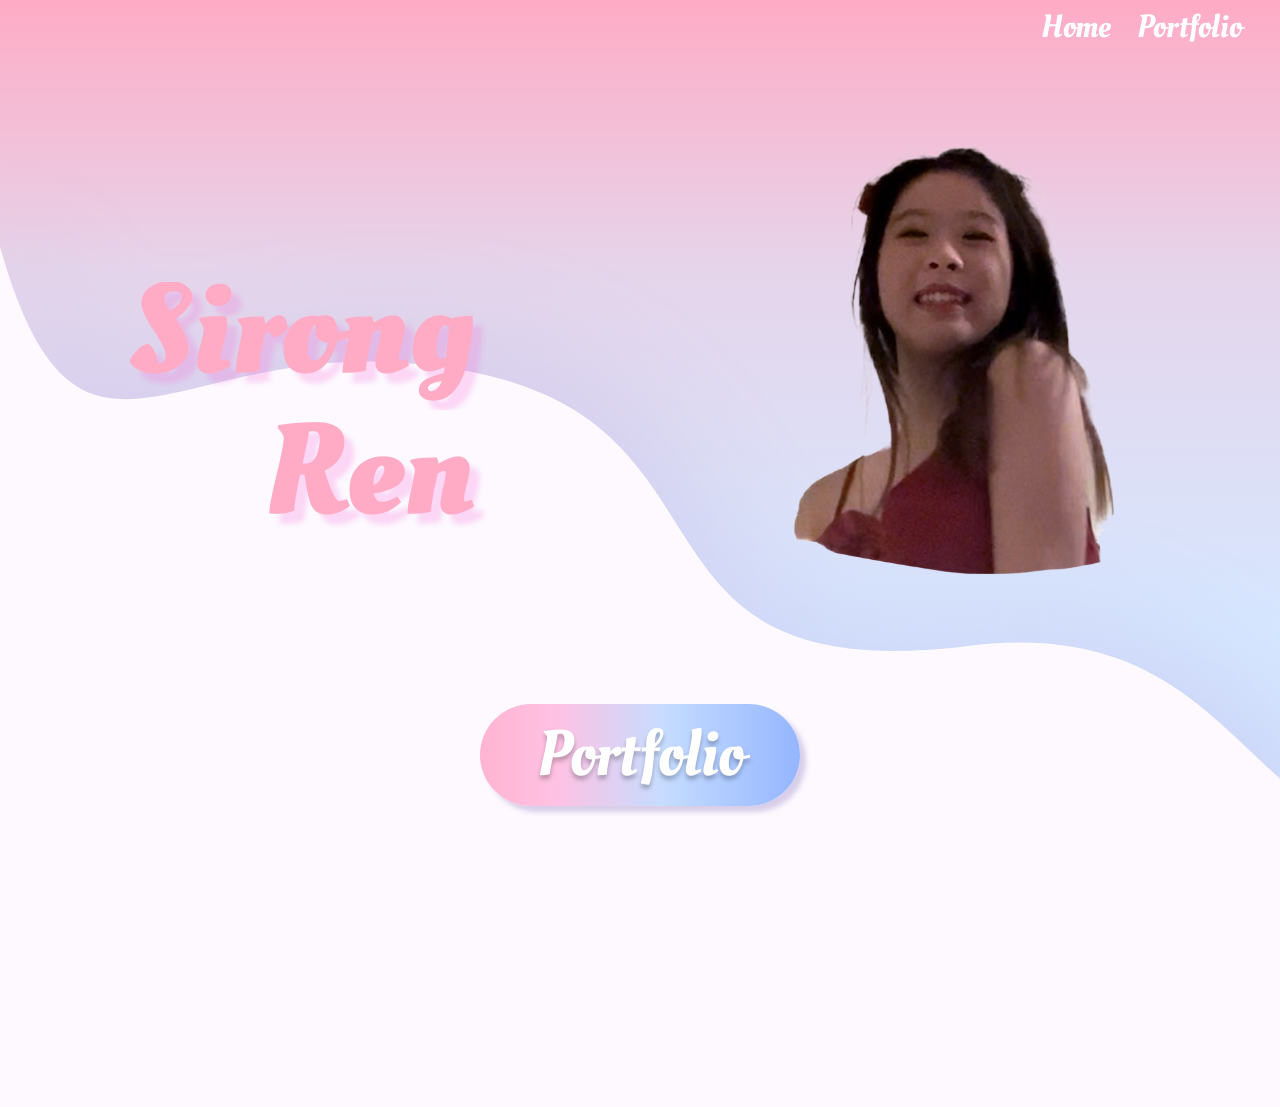
==== index.html @ 1ae55fbf "Update index.html" ====
<!DOCTYPE html>

<html>
    <head>
        <link href="./Portfolio_2.0/CSS/index.css" type="text/css" rel="stylesheet"/>
        <link href="https://fonts.googleapis.com/css2?family=Oleo+Script:wght@400;700&display=swap" rel="stylesheet">
    </head>
<body>
    <nav>
        <ul class="nav_bar">
            <li><a id="nav_li" href="./index.html">Home</a></li>
            <!-- <li><a id="nav_li" href="">About</a></li> -->
            <li><a id="nav_li" href="./Portfolio_2.0/Html/Portfolio.html">Portfolio</a></li>
        </ul>
    </nav>
    <main>
        <div id="main">
            <svg viewBox="0 0 1600 800" preserveAspectRatio="xMidYMid meet" style="width: 100vw; height: 120%;">
                <path d="M 0 0 C 100 350 225 100 550 150 C 950 200 750 550 1200 500 C 1550 450 1550 750 1800 750 L 1600 1300 L 0 1200 L 0 0" fill="#FDF9FF"/>
            </svg>  
            <div id="name">
                <h1>Sirong</h1>
                <h1 >Ren</h1>
            </div> 
            <div id="pic">
                <img src="./Portfolio_2.0/Images/pic.png" alt="">
            </div>
            <div id="about_me_container">
                <p class="about_me_des">I’m Sirong Ren, concentration in Finance with a combined major in Design. I am interested in working on more designed related projects that brings a pop.</p>
            </div>
            <button>
                <p><a class="port_btn" href="./Portfolio_2.0/Html/Portfolio.html">Portfolio</a></p>
            </button> 
        </div>      
    </main>
</body>
</html>
---- Portfolio_2.0/CSS/index.css ----
* {
    box-sizing: border-box;
    margin: 0;
    padding: 0;
    scroll-behavior: smooth;
    font-style: none;
    text-decoration: none;
    overflow-x: hidden;
}

::-webkit-scrollbar {
    width: 1vw;
    background: linear-gradient(0deg, #CEE0FF 0%, #D6E7FF 30%, #E5D5EB 70%, #FFABC5 100%);
}

::-webkit-scrollbar-thumb {
    background: #fff;
    border-radius: 30vw;
    height: 10vh;
}

body {
    width: 100vw;
    height: 100vh;
    background: linear-gradient(0deg, #CEE0FF 0%, #D6E7FF 30%, #E5D5EB 70%, #FFABC5 100%);
    overflow: overlay;
}

main {
    width: fit-content;
    display: flex;
    justify-content: center;
}

#main {
    width: 100vw;
    display: flex;
    justify-content: center;
}
nav {
    z-index: 999;
}

.nav_bar {
    width: 100vw;
    display: flex;
    align-items: end;
    justify-content: end;
    position: relative;
    right: 2vw;
}

li {
    overflow: hidden;
    list-style: none;
    text-decoration: none;
    font-size: 2.5vw;
    padding: .5vh 1vw;
    font-family: "Oleo Script", system-ui;
}

#nav_li {
    color: white;
    transition: color 0.1s ease-in;
}

#pic img{
    opacity: 1;
    width: 30vw;
    overflow: hidden;
    position: absolute;
    top: 10vw;
    right: 10vw;
    z-index: 0;
    transition: opacity 1s ease-in-out;
}

svg {
    position: absolute;
    left: 0vw;
    margin-top: -2vw;
    filter: drop-shadow(20px -25px 50px rgba(187, 169, 224, 0.25));
}

#name {
    position: absolute;
    left: 10vw;
    top: 22vw;
    color: #FFABC5;
    transition: color 1s ease-in;
}

#name h1 {
    display: flex;
    justify-content: flex-end;
    font-size: 10vw;
    font-family: "Oleo Script", system-ui;
    position: relative;
    padding-right: 1vw;
    margin-top: -1vw;
    top: -1vw;
    line-height: 1.2;
    overflow: hidden;
    text-align: flex-start;
    text-shadow: 10px 10px 5px rgba(249, 112, 217, 0.25);
}

#about_me_container {
    display: flex;
    justify-content: end;
    background-color: rgba(119, 144, 218, 0.30);
    opacity: 0%;
    width: 100vw;
    height: 0vw;
    overflow: hidden;
    position: absolute;
    z-index: 0;
    transition: opacity 1s ease-out;
    transform: translateY(45vw);
    transition: opacity 1s ease-in, transform 1s ease-in, height 1s ease-in;
}

.about_me_des {
    opacity: 1;
    color: white;
    width: 40vw;
    font-size: 3vw;
    font-family: "Oleo Script", system-ui;
    position: relative;
    top: 13vw;
    right: 2vw;
}

button {
    position: absolute;
    top: 55vw;
    width: 25vw;
    height: 8vw;
    font-size: 5vw;
    border: none;
    border-radius: 20vw;
    background: linear-gradient(90deg, #FFB4D1 0%, #FFC1E3 23.83%, #C6DDFF 56.83%, #95B6FF 100%);
    box-shadow: 6px 6px 5px 0px rgba(108, 78, 169, 0.25);
    transition: transform 0.25s ease-in;
}

.port_btn {
    color: #FFF;
    text-align: center;
    text-shadow: 0px 4px 4px rgba(0, 0, 0, 0.25);
    font-family: "Oleo Script", system-ui;
    font-style: normal;
    font-weight: 400;
    /* -webkit-text-stroke: 2px #fe58f0; */
    line-height: normal;
}

svg, #name, button {
    z-index: 1;
}

/* animation */

#name:hover ~ #about_me_container {
    height: 50vw;
    transform: translateY(-4vw);
    opacity: 1;
}

#name:hover {
    color: #f4618f;
}

#name:hover ~ #pic img{
    opacity: .5;
}

button:hover {
    transform: scale(1.025);
}

#nav_li:hover {
    color: #ce6486;
}

/* media/responsiveness */

@media screen and (min-width: 1440px) and (max-width: 1440px) {
    /* Styles for screens that are exactly 1440px wide */
    svg {
        position: absolute;
        left: 0vw;
        margin-top: -2vw;
        filter: drop-shadow(20px -25px 50px rgba(187, 169, 224, 0.25));
    }
    #name {
        position: absolute;
        left: 10vw;
        top: 24vw;
    }
    .about_me_des {
        position: relative;
        top: 15vw;
        right: 2vw;
    }
}
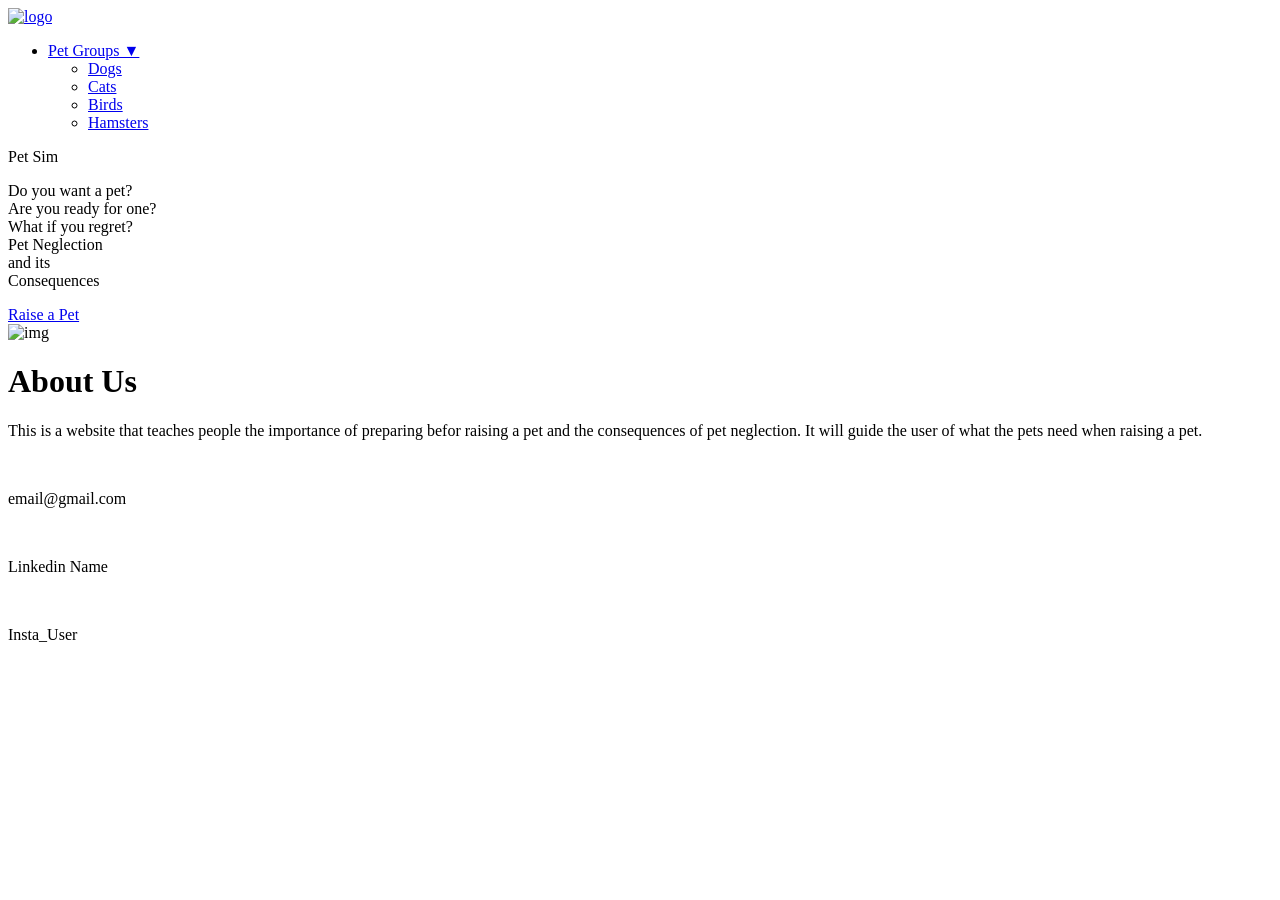
==== commit b91f42dc: "Add files via upload" ====
--- a/index.html
+++ b/index.html
@@ -1,37 +1,99 @@
 <!DOCTYPE html>
+<head>
+    <link href="./Main_Pages/Home Page/home_page.css" type="text/css" rel="stylesheet"/>
+    <link href="https://fonts.googleapis.com/css2?family=Chewy&display=swap" rel="stylesheet"/>
+    <link href="https://fonts.googleapis.com/css2?family=Rubik+Bubbles&display=swap" rel="stylesheet"/>
+</head>
 
-<html>
-    <head>
-        <link href="./Portfolio_2.0/CSS/index.css" type="text/css" rel="stylesheet"/>
-        <link href="https://fonts.googleapis.com/css2?family=Oleo+Script:wght@400;700&display=swap" rel="stylesheet">
-    </head>
 <body>
-    <nav>
-        <ul class="nav_bar">
-            <li><a id="nav_li" href="./index.html">Home</a></li>
-            <!-- <li><a id="nav_li" href="">About</a></li> -->
-            <li><a id="nav_li" href="./Portfolio_2.0/Html/Portfolio.html">Portfolio</a></li>
-        </ul>
+    
+    <nav class="nav_bar">
+        <div class="nav_container">
+            <div id="menu_left">
+                <a href="./index.html">
+                    <img src="../Project 5/Images/logo.png" alt="logo" id="logo"/>
+                </a>
+                <div id="border">
+                    <span class="border"></span>
+                </div>
+                <ul>
+                    <li class="nav_choices">
+                        <a href="#">Pet Groups ▼</a>
+                        <div id="dropdown">
+                            <ul>
+                                <li class="dropdown_link">
+                                    <a href="../Project 5/Animal_groups/Dogs/dogs_group.html">Dogs</a>
+                                </li>
+                                <li class="dropdown_link">
+                                    <a href="../Project 5/Animal_groups/Cats/cats_group.html">Cats</a>
+                                </li>
+                                <li class="dropdown_link">
+                                    <a href="../Project 5/Animal_groups/Birds/birds_group.html">Birds</a>
+                                </li>
+                                <li class="dropdown_link">
+                                    <a href="../Project 5/Animal_groups/Hamsters/hamsters_group.html">Hamsters</a>
+                                </li>
+                            </ul>
+                        </div>
+                    </li>
+                </ul>
+            </div>
+            <div class="Sim_button">
+                <p>Pet Sim</p>
+
+            </div>
+        </div>
     </nav>
+
     <main>
-        <div id="main">
-            <svg viewBox="0 0 1600 800" preserveAspectRatio="xMidYMid meet" style="width: 100vw; height: 120%;">
-                <path d="M 0 0 C 100 350 225 100 550 150 C 950 200 750 550 1200 500 C 1550 450 1550 750 1800 750 L 1600 1300 L 0 1200 L 0 0" fill="#FDF9FF"/>
-            </svg>  
-            <div id="name">
-                <h1>Sirong</h1>
-                <h1 >Ren</h1>
-            </div> 
-            <div id="pic">
-                <img src="./Portfolio_2.0/Images/pic.png" alt="">
+        <div id="main" class="container_layout">
+            <div id="main_left">
+                <div id="description">
+                    <p class="reading">
+                        Do you want a pet? 
+                        <br> 
+                        Are you ready for one? 
+                        <br> 
+                        What if you regret?
+                        <br>
+                        Pet Neglection
+                        <br>
+                        and its
+                        <br>
+                        Consequences</p>
+                    </p>
+                </div>
+                <div class="raise_button">
+                    <a href="../Project 5/Main_Pages/Pick_your_pages/pick_your_pet.html" class="raise_btn">Raise a Pet</a>
+                </div>
             </div>
-            <div id="about_me_container">
-                <p class="about_me_des">I’m Sirong Ren, concentration in Finance with a combined major in Design. I am interested in working on more designed related projects that brings a pop.</p>
+            <div id="main_right">
+                <img src="../Project 5/Images/cute_animal.jpg" alt="img" class="main_img"/>
             </div>
-            <button>
-                <p><a class="port_btn" href="./Portfolio_2.0/Html/Portfolio.html">Portfolio</a></p>
-            </button> 
-        </div>      
+        </div>
     </main>
-</body>
-</html>
+
+    <footer>
+        <div id="footer_left">
+            <h1 class="title">About Us</h1>
+            <p>
+                This is a website that teaches people the importance of preparing befor raising a pet and the consequences of pet neglection. It will guide the user of what the pets need when raising a pet.
+            </p>
+        </div>
+        <div id="footer_right">
+            <div class="contacts">
+                <img src="../Project 5/Images/email.png" alt="" class="email" id="footer_logo">
+                <p>email@gmail.com</p>
+            </div>
+            <div class="contacts">
+                <img src="../Project 5/Images/linkedin_logo.png" alt="" class="linkedin" id="footer_logo">
+                <p>Linkedin Name</p>
+            </div>
+            <div class="contacts">
+                <img src="../Project 5/Images/instagram_logo.png" alt="" class="insta" id="footer_logo">
+                <p>Insta_User</p>
+            </div>
+        </div>
+    </footer>
+
+</body>
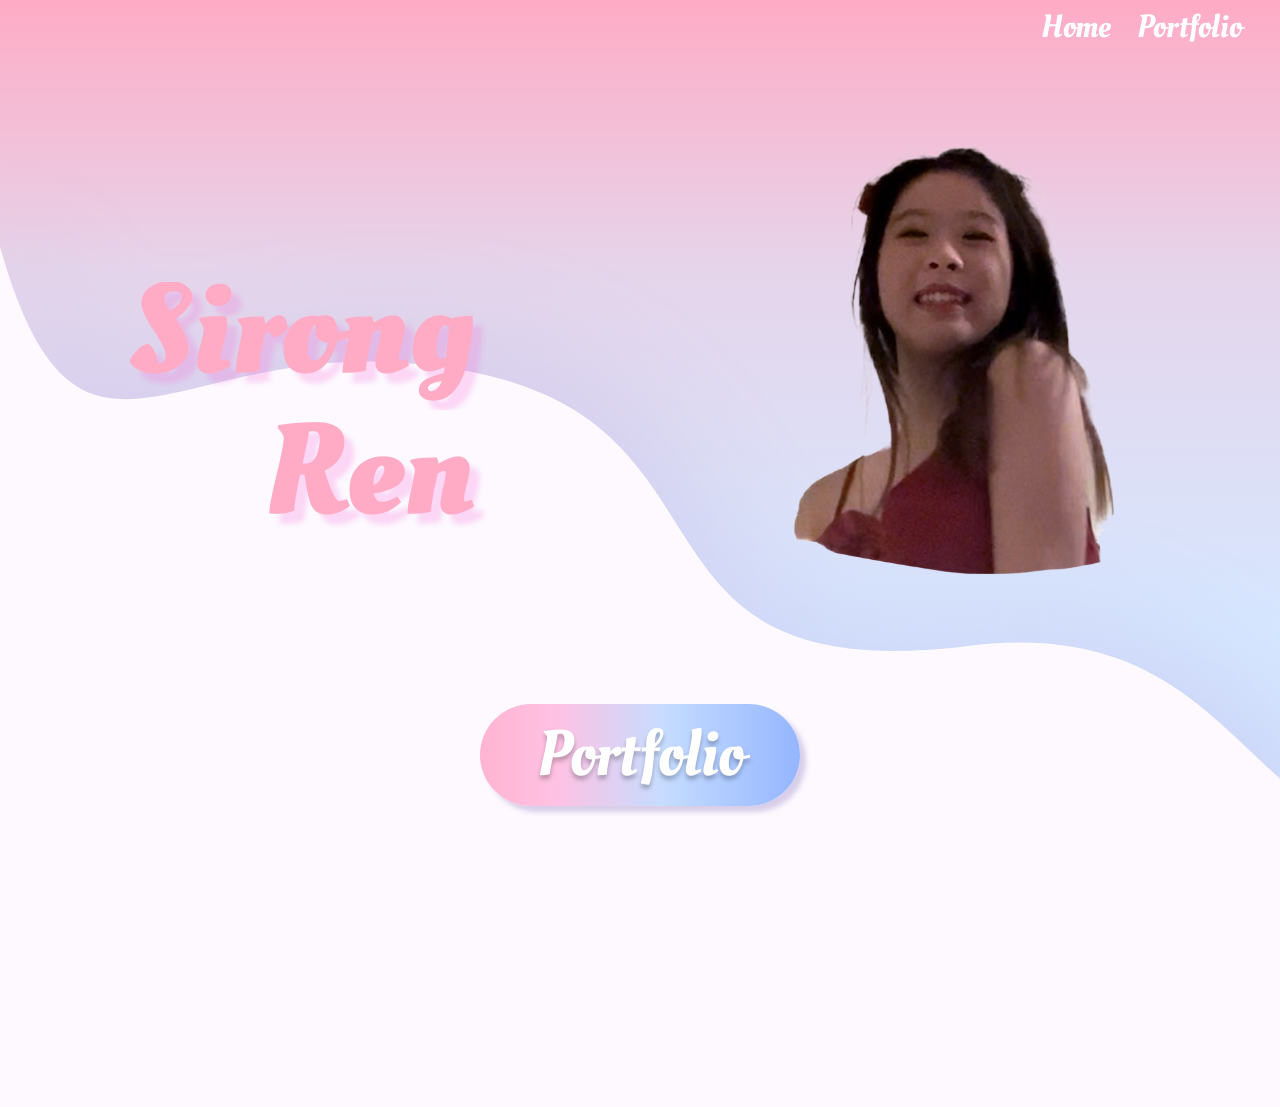
==== commit c9a5acd2: "Add files via upload" ====
--- a/index.html
+++ b/index.html
@@ -1,99 +1,37 @@
 <!DOCTYPE html>
-<head>
-    <link href="./Main_Pages/Home Page/home_page.css" type="text/css" rel="stylesheet"/>
-    <link href="https://fonts.googleapis.com/css2?family=Chewy&display=swap" rel="stylesheet"/>
-    <link href="https://fonts.googleapis.com/css2?family=Rubik+Bubbles&display=swap" rel="stylesheet"/>
-</head>
 
+<html>
+    <head>
+        <link href="./Portfolio_2.0/CSS/index.css" type="text/css" rel="stylesheet"/>
+        <link href="https://fonts.googleapis.com/css2?family=Oleo+Script:wght@400;700&display=swap" rel="stylesheet">
+    </head>
 <body>
-    
-    <nav class="nav_bar">
-        <div class="nav_container">
-            <div id="menu_left">
-                <a href="./index.html">
-                    <img src="../Project 5/Images/logo.png" alt="logo" id="logo"/>
-                </a>
-                <div id="border">
-                    <span class="border"></span>
-                </div>
-                <ul>
-                    <li class="nav_choices">
-                        <a href="#">Pet Groups ▼</a>
-                        <div id="dropdown">
-                            <ul>
-                                <li class="dropdown_link">
-                                    <a href="../Project 5/Animal_groups/Dogs/dogs_group.html">Dogs</a>
-                                </li>
-                                <li class="dropdown_link">
-                                    <a href="../Project 5/Animal_groups/Cats/cats_group.html">Cats</a>
-                                </li>
-                                <li class="dropdown_link">
-                                    <a href="../Project 5/Animal_groups/Birds/birds_group.html">Birds</a>
-                                </li>
-                                <li class="dropdown_link">
-                                    <a href="../Project 5/Animal_groups/Hamsters/hamsters_group.html">Hamsters</a>
-                                </li>
-                            </ul>
-                        </div>
-                    </li>
-                </ul>
+    <nav>
+        <ul class="nav_bar">
+            <li><a id="nav_li" href="./index.html">Home</a></li>
+            <!-- <li><a id="nav_li" href="">About</a></li> -->
+            <li><a id="nav_li" href="./Portfolio_2.0/Html/Portfolio.html">Portfolio</a></li>
+        </ul>
+    </nav>
+    <main>
+        <div id="main">
+            <svg viewBox="0 0 1600 800" preserveAspectRatio="xMidYMid meet" style="width: 100vw; height: 120%;">
+                <path d="M 0 0 C 100 350 225 100 550 150 C 950 200 750 550 1200 500 C 1550 450 1550 750 1800 750 L 1600 1300 L 0 1200 L 0 0" fill="#FDF9FF"/>
+            </svg>  
+            <div id="name">
+                <h1>Sirong</h1>
+                <h1 >Ren</h1>
+            </div> 
+            <div id="pic">
+                <img src="./Portfolio_2.0/Images/pic.png" alt="">
             </div>
-            <div class="Sim_button">
-                <p>Pet Sim</p>
-
+            <div id="about_me_container">
+                <p class="about_me_des">I’m Sirong Ren, concentration in Finance with a combined major in Design. I am interested in working on more designed related projects that brings a pop.</p>
             </div>
-        </div>
-    </nav>
-
-    <main>
-        <div id="main" class="container_layout">
-            <div id="main_left">
-                <div id="description">
-                    <p class="reading">
-                        Do you want a pet? 
-                        <br> 
-                        Are you ready for one? 
-                        <br> 
-                        What if you regret?
-                        <br>
-                        Pet Neglection
-                        <br>
-                        and its
-                        <br>
-                        Consequences</p>
-                    </p>
-                </div>
-                <div class="raise_button">
-                    <a href="../Project 5/Main_Pages/Pick_your_pages/pick_your_pet.html" class="raise_btn">Raise a Pet</a>
-                </div>
-            </div>
-            <div id="main_right">
-                <img src="../Project 5/Images/cute_animal.jpg" alt="img" class="main_img"/>
-            </div>
-        </div>
+            <button>
+                <p><a class="port_btn" href="./Portfolio.html">Portfolio</a></p>
+            </button> 
+        </div>      
     </main>
-
-    <footer>
-        <div id="footer_left">
-            <h1 class="title">About Us</h1>
-            <p>
-                This is a website that teaches people the importance of preparing befor raising a pet and the consequences of pet neglection. It will guide the user of what the pets need when raising a pet.
-            </p>
-        </div>
-        <div id="footer_right">
-            <div class="contacts">
-                <img src="../Project 5/Images/email.png" alt="" class="email" id="footer_logo">
-                <p>email@gmail.com</p>
-            </div>
-            <div class="contacts">
-                <img src="../Project 5/Images/linkedin_logo.png" alt="" class="linkedin" id="footer_logo">
-                <p>Linkedin Name</p>
-            </div>
-            <div class="contacts">
-                <img src="../Project 5/Images/instagram_logo.png" alt="" class="insta" id="footer_logo">
-                <p>Insta_User</p>
-            </div>
-        </div>
-    </footer>
-
-</body>+</body>
+</html>
--- a/Portfolio_2.0/CSS/index.css
+++ b/Portfolio_2.0/CSS/index.css
@@ -0,0 +1,206 @@
+* {
+    box-sizing: border-box;
+    margin: 0;
+    padding: 0;
+    scroll-behavior: smooth;
+    font-style: none;
+    text-decoration: none;
+    overflow-x: hidden;
+}
+
+::-webkit-scrollbar {
+    width: 1vw;
+    background: linear-gradient(0deg, #CEE0FF 0%, #D6E7FF 30%, #E5D5EB 70%, #FFABC5 100%);
+}
+
+::-webkit-scrollbar-thumb {
+    background: #fff;
+    border-radius: 30vw;
+    height: 10vh;
+}
+
+body {
+    width: 100vw;
+    height: 100vh;
+    background: linear-gradient(0deg, #CEE0FF 0%, #D6E7FF 30%, #E5D5EB 70%, #FFABC5 100%);
+    overflow: overlay;
+}
+
+main {
+    width: fit-content;
+    display: flex;
+    justify-content: center;
+}
+
+#main {
+    width: 100vw;
+    display: flex;
+    justify-content: center;
+}
+nav {
+    z-index: 999;
+}
+
+.nav_bar {
+    width: 100vw;
+    display: flex;
+    align-items: end;
+    justify-content: end;
+    position: relative;
+    right: 2vw;
+}
+
+li {
+    overflow: hidden;
+    list-style: none;
+    text-decoration: none;
+    font-size: 2.5vw;
+    padding: .5vh 1vw;
+    font-family: "Oleo Script", system-ui;
+}
+
+#nav_li {
+    color: white;
+    transition: color 0.1s ease-in;
+}
+
+#pic img{
+    opacity: 1;
+    width: 30vw;
+    overflow: hidden;
+    position: absolute;
+    top: 10vw;
+    right: 10vw;
+    z-index: 0;
+    transition: opacity 1s ease-in-out;
+}
+
+svg {
+    position: absolute;
+    left: 0vw;
+    margin-top: -2vw;
+    filter: drop-shadow(20px -25px 50px rgba(187, 169, 224, 0.25));
+}
+
+#name {
+    position: absolute;
+    left: 10vw;
+    top: 22vw;
+    color: #FFABC5;
+    transition: color 1s ease-in;
+}
+
+#name h1 {
+    display: flex;
+    justify-content: flex-end;
+    font-size: 10vw;
+    font-family: "Oleo Script", system-ui;
+    position: relative;
+    padding-right: 1vw;
+    margin-top: -1vw;
+    top: -1vw;
+    line-height: 1.2;
+    overflow: hidden;
+    text-align: flex-start;
+    text-shadow: 10px 10px 5px rgba(249, 112, 217, 0.25);
+}
+
+#about_me_container {
+    display: flex;
+    justify-content: end;
+    background-color: rgba(119, 144, 218, 0.30);
+    opacity: 0%;
+    width: 100vw;
+    height: 0vw;
+    overflow: hidden;
+    position: absolute;
+    z-index: 0;
+    transition: opacity 1s ease-out;
+    transform: translateY(45vw);
+    transition: opacity 1s ease-in, transform 1s ease-in, height 1s ease-in;
+}
+
+.about_me_des {
+    opacity: 1;
+    color: white;
+    width: 40vw;
+    font-size: 3vw;
+    font-family: "Oleo Script", system-ui;
+    position: relative;
+    top: 13vw;
+    right: 2vw;
+}
+
+button {
+    position: absolute;
+    top: 55vw;
+    width: 25vw;
+    height: 8vw;
+    font-size: 5vw;
+    border: none;
+    border-radius: 20vw;
+    background: linear-gradient(90deg, #FFB4D1 0%, #FFC1E3 23.83%, #C6DDFF 56.83%, #95B6FF 100%);
+    box-shadow: 6px 6px 5px 0px rgba(108, 78, 169, 0.25);
+    transition: transform 0.25s ease-in;
+}
+
+.port_btn {
+    color: #FFF;
+    text-align: center;
+    text-shadow: 0px 4px 4px rgba(0, 0, 0, 0.25);
+    font-family: "Oleo Script", system-ui;
+    font-style: normal;
+    font-weight: 400;
+    /* -webkit-text-stroke: 2px #fe58f0; */
+    line-height: normal;
+}
+
+svg, #name, button {
+    z-index: 1;
+}
+
+/* animation */
+
+#name:hover ~ #about_me_container {
+    height: 50vw;
+    transform: translateY(-4vw);
+    opacity: 1;
+}
+
+#name:hover {
+    color: #f4618f;
+}
+
+#name:hover ~ #pic img{
+    opacity: .5;
+}
+
+button:hover {
+    transform: scale(1.025);
+}
+
+#nav_li:hover {
+    color: #ce6486;
+}
+
+/* media/responsiveness */
+
+@media screen and (min-width: 1440px) and (max-width: 1440px) {
+    /* Styles for screens that are exactly 1440px wide */
+    svg {
+        position: absolute;
+        left: 0vw;
+        margin-top: -2vw;
+        filter: drop-shadow(20px -25px 50px rgba(187, 169, 224, 0.25));
+    }
+    #name {
+        position: absolute;
+        left: 10vw;
+        top: 24vw;
+    }
+    .about_me_des {
+        position: relative;
+        top: 15vw;
+        right: 2vw;
+    }
+}
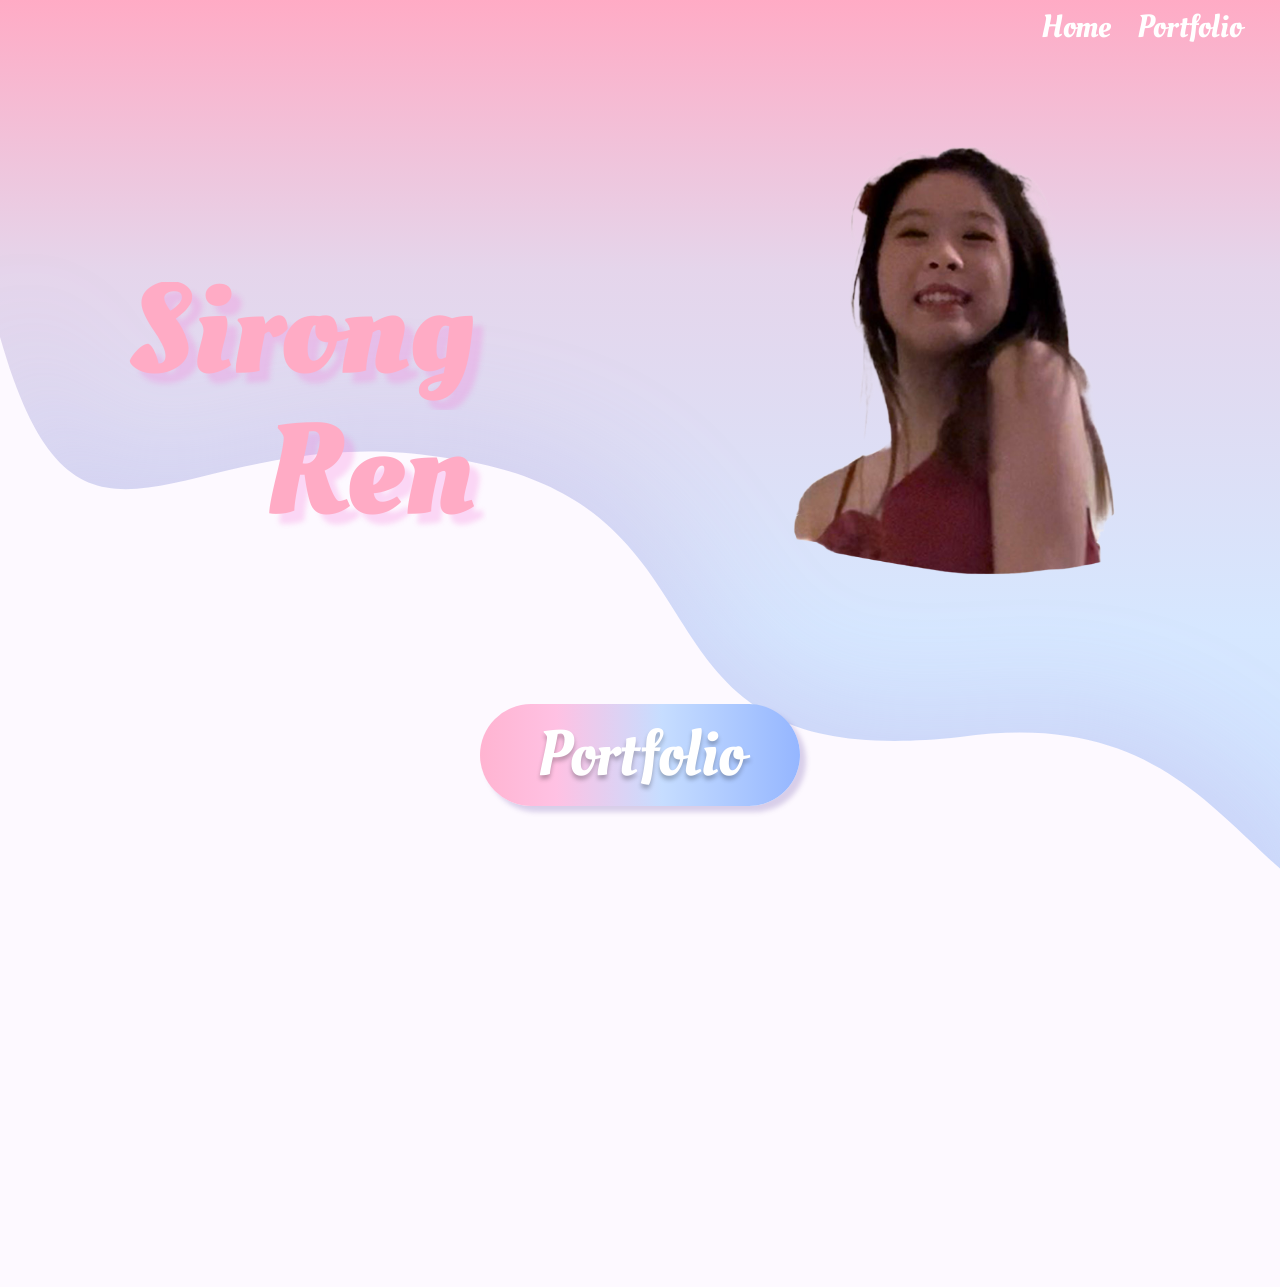
==== commit beaca3bd: "Update index.html" ====
--- a/index.html
+++ b/index.html
@@ -4,6 +4,7 @@
     <head>
         <link href="./Portfolio_2.0/CSS/index.css" type="text/css" rel="stylesheet"/>
         <link href="https://fonts.googleapis.com/css2?family=Oleo+Script:wght@400;700&display=swap" rel="stylesheet">
+        <meta name="viewport" content="width=device-width, initial-scale=1.0">
     </head>
 <body>
     <nav>
@@ -15,7 +16,7 @@
     </nav>
     <main>
         <div id="main">
-            <svg viewBox="0 0 1600 800" preserveAspectRatio="xMidYMid meet" style="width: 100vw; height: 120%;">
+            <svg viewBox="0 0 1600 800" preserveAspectRatio="xMidYMid meet" style="width: 100vw; height: 140%;">
                 <path d="M 0 0 C 100 350 225 100 550 150 C 950 200 750 550 1200 500 C 1550 450 1550 750 1800 750 L 1600 1300 L 0 1200 L 0 0" fill="#FDF9FF"/>
             </svg>  
             <div id="name">
@@ -26,12 +27,12 @@
                 <img src="./Portfolio_2.0/Images/pic.png" alt="">
             </div>
             <div id="about_me_container">
-                <p class="about_me_des">I’m Sirong Ren, concentration in Finance with a combined major in Design. I am interested in working on more designed related projects that brings a pop.</p>
+                <p class="about_me_des">I’m Sirong Ren, with a concentration in Finance with a combined major in Design. I am interested in working on more designed related projects that brings a pop.</p>
             </div>
             <button>
-                <p><a class="port_btn" href="./Portfolio.html">Portfolio</a></p>
+                <p><a class="port_btn" href="./Portfolio_2.0/Html/Portfolio.html">Portfolio</a></p>
             </button> 
         </div>      
     </main>
 </body>
-</html>+</html>
--- a/Portfolio_2.0/CSS/index.css
+++ b/Portfolio_2.0/CSS/index.css
@@ -127,7 +127,7 @@
     font-size: 3vw;
     font-family: "Oleo Script", system-ui;
     position: relative;
-    top: 13vw;
+    top: 12vw;
     right: 2vw;
 }
 
@@ -184,23 +184,42 @@
 }
 
 /* media/responsiveness */
-
-@media screen and (min-width: 1440px) and (max-width: 1440px) {
+@media screen and (min-width: 1301px) and (max-width: 1500px) {
     /* Styles for screens that are exactly 1440px wide */
     svg {
         position: absolute;
         left: 0vw;
-        margin-top: -2vw;
+        margin-top: -8vw;
         filter: drop-shadow(20px -25px 50px rgba(187, 169, 224, 0.25));
     }
     #name {
         position: absolute;
         left: 10vw;
-        top: 24vw;
+        top: 25vw;
     }
     .about_me_des {
         position: relative;
-        top: 15vw;
+        top: 10vw;
         right: 2vw;
     }
-}+}
+
+@media screen and (min-width: 300px) and (max-width: 600px) {
+    /* Styles for screens that are exactly 1440px wide */
+    svg {
+        position: absolute;
+        left: 0vw;
+        margin-top: -5vw;
+        filter: drop-shadow(20px -25px 50px rgba(187, 169, 224, 0.25));
+    }
+    #name {
+        position: absolute;
+        left: 10vw;
+        top: 28vw;
+    }
+    .about_me_des {
+        position: relative;
+        top: 13vw;
+        right: 2vw;
+    }
+}
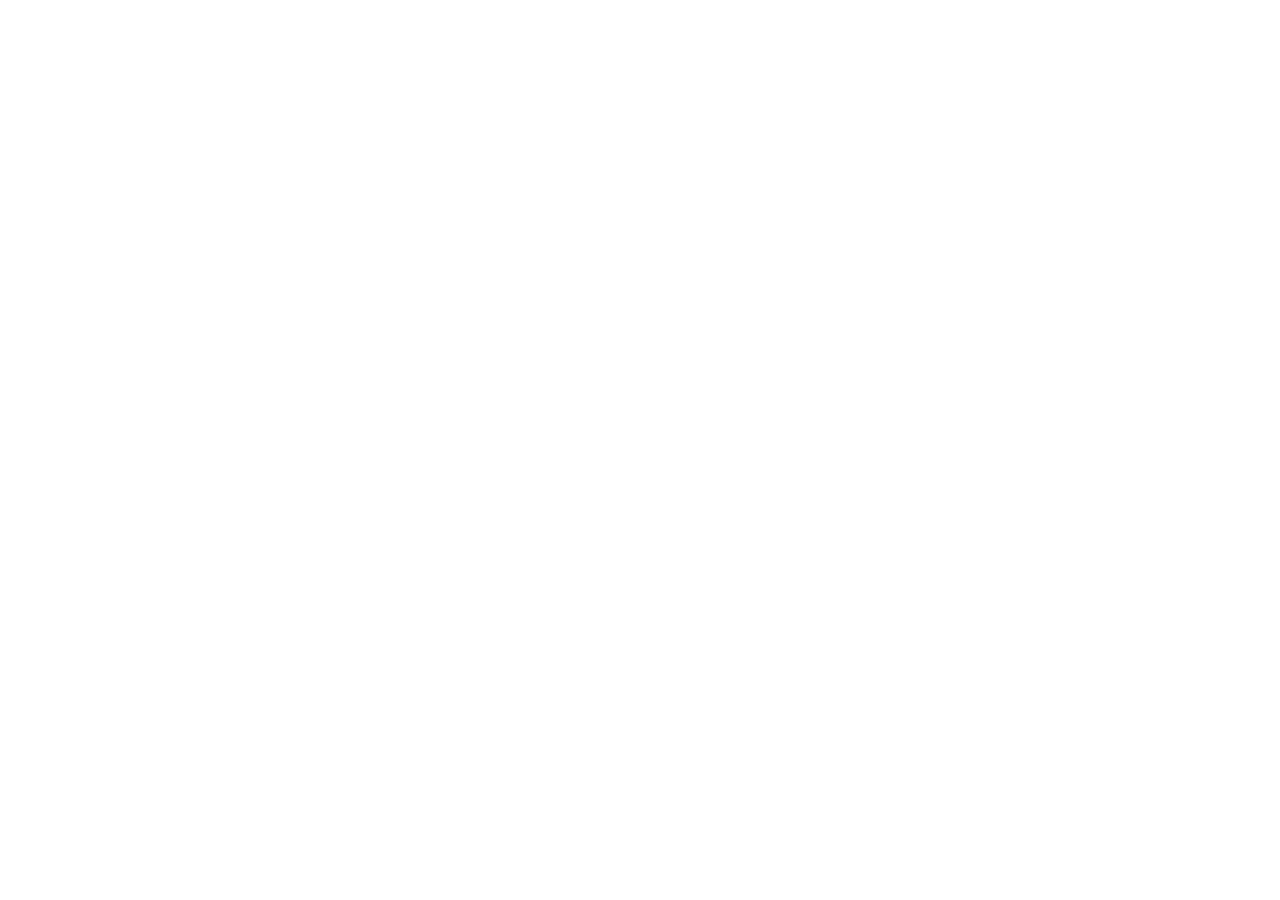
==== commit e73216f9: "Add files via upload" ====
--- a/index.html
+++ b/index.html
@@ -1,38 +1,16 @@
-<!DOCTYPE html>
-
-<html>
-    <head>
-        <link href="./Portfolio_2.0/CSS/index.css" type="text/css" rel="stylesheet"/>
-        <link href="https://fonts.googleapis.com/css2?family=Oleo+Script:wght@400;700&display=swap" rel="stylesheet">
-        <meta name="viewport" content="width=device-width, initial-scale=1.0">
-    </head>
-<body>
-    <nav>
-        <ul class="nav_bar">
-            <li><a id="nav_li" href="./index.html">Home</a></li>
-            <!-- <li><a id="nav_li" href="">About</a></li> -->
-            <li><a id="nav_li" href="./Portfolio_2.0/Html/Portfolio.html">Portfolio</a></li>
-        </ul>
-    </nav>
-    <main>
-        <div id="main">
-            <svg viewBox="0 0 1600 800" preserveAspectRatio="xMidYMid meet" style="width: 100vw; height: 140%;">
-                <path d="M 0 0 C 100 350 225 100 550 150 C 950 200 750 550 1200 500 C 1550 450 1550 750 1800 750 L 1600 1300 L 0 1200 L 0 0" fill="#FDF9FF"/>
-            </svg>  
-            <div id="name">
-                <h1>Sirong</h1>
-                <h1 >Ren</h1>
-            </div> 
-            <div id="pic">
-                <img src="./Portfolio_2.0/Images/pic.png" alt="">
-            </div>
-            <div id="about_me_container">
-                <p class="about_me_des">I’m Sirong Ren, with a concentration in Finance with a combined major in Design. I am interested in working on more designed related projects that brings a pop.</p>
-            </div>
-            <button>
-                <p><a class="port_btn" href="./Portfolio_2.0/Html/Portfolio.html">Portfolio</a></p>
-            </button> 
-        </div>      
-    </main>
-</body>
-</html>
+<!doctype html>
+<html lang="en">
+  <head>
+    <meta charset="UTF-8" />
+    <link rel="icon" type="image/svg+xml" href="/vite.svg" />
+    <meta name="viewport" content="width=device-width, initial-scale=1.0" />
+    <title>Vite + React</title>
+    <link rel="preconnect" href="https://fonts.googleapis.com">
+    <link rel="preconnect" href="https://fonts.gstatic.com" crossorigin>
+    <link href="https://fonts.googleapis.com/css2?family=Afacad:ital,wght@0,400..700;1,400..700&family=Jomhuria&display=swap" rel="stylesheet">
+  </head>
+  <body>
+    <div id="root"></div>
+    <script type="module" src="/src/main.jsx"></script>
+  </body>
+</html>
